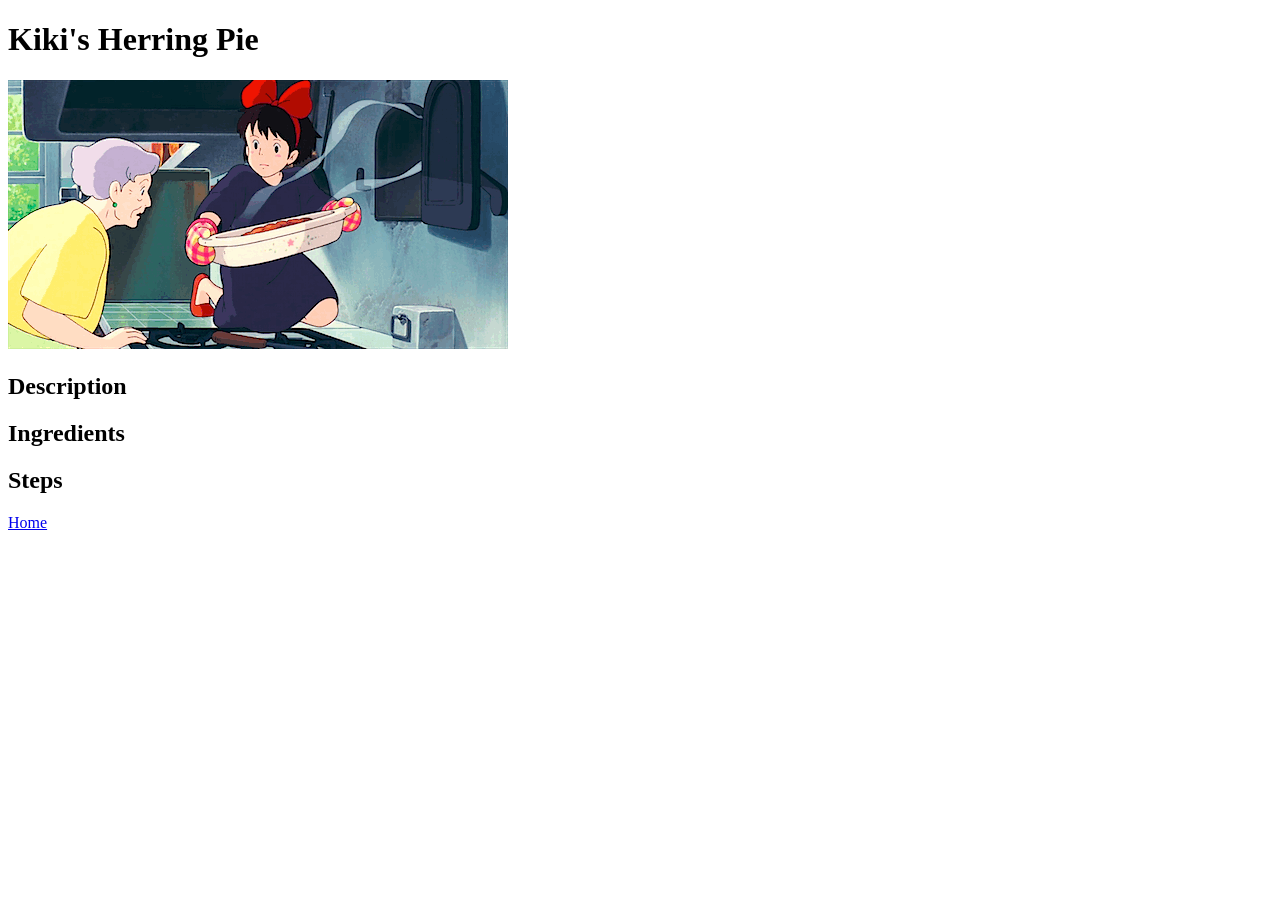
==== recipes/kikis-herring-pie.html @ cce78392 "Add recipe pages with nav, content, and images - Created individual recipe pages with headings and s" ====
<!DOCTYPE html>
<html lang="en">
<head>
    <meta charset="UTF-8">
    <meta name="viewport" content="width=device-width, initial-scale=1.0">
    <title>Kiki's Herring Pie</title>
</head>
<body>
    <h1>Kiki's Herring Pie</h1>
    <img src="../images/Kiki/kikispie.gif" alt="Kiki's Pie Gif">
    
    <h2>Description</h2>

    <h2>Ingredients</h2>

    <h2>Steps</h2>

    <a href="../index.html">Home</a>
</body>
</html>
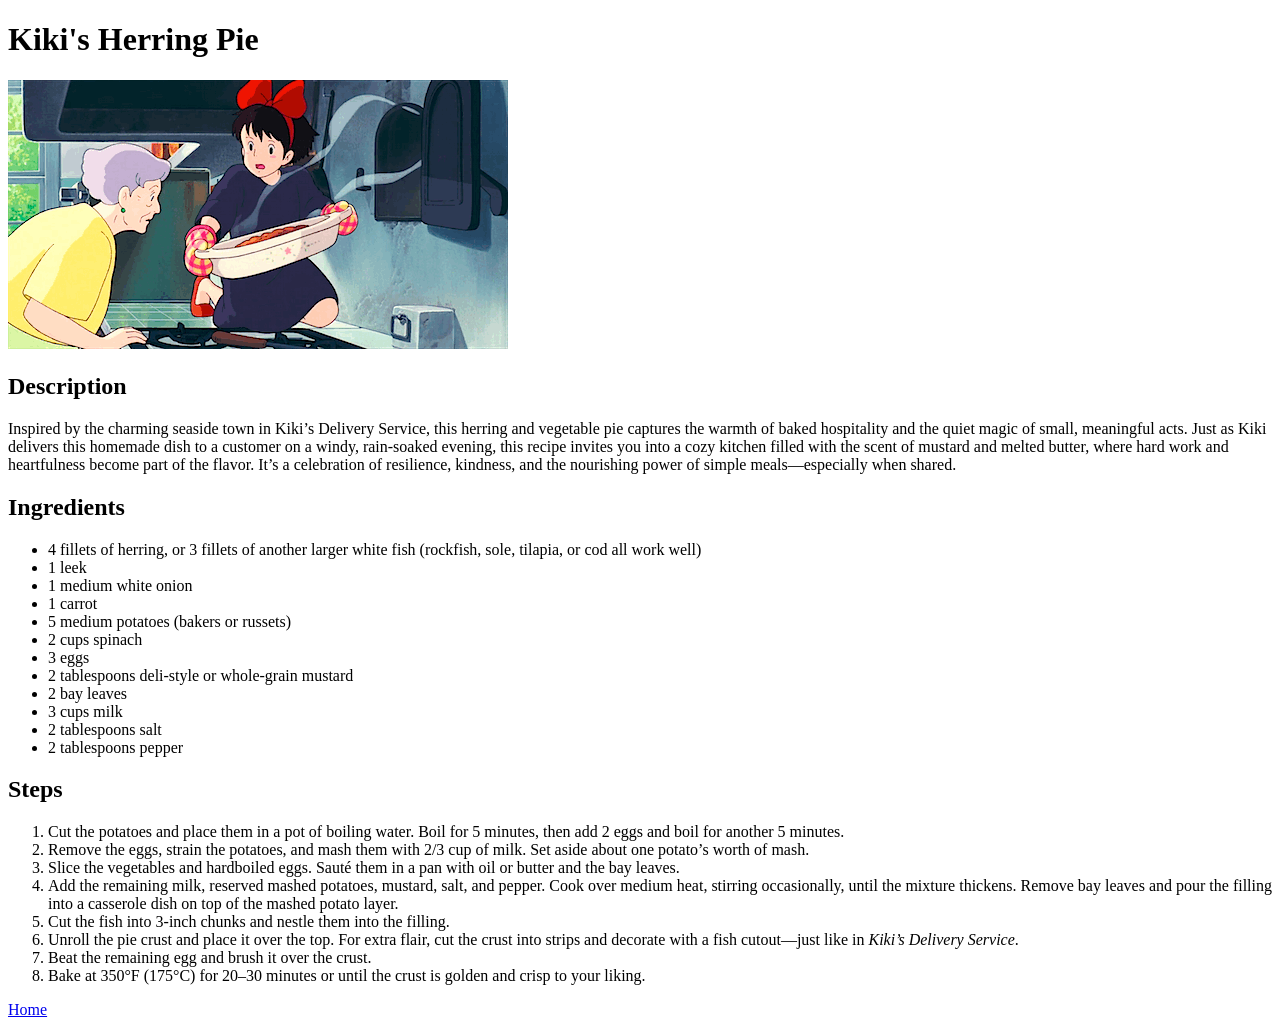
==== commit 1c944e41: "Refine recipe descriptions and format content for clarity - Added unique scene-based descriptions in" ====
--- a/recipes/kikis-herring-pie.html
+++ b/recipes/kikis-herring-pie.html
@@ -11,9 +11,64 @@
     
     <h2>Description</h2>
 
+    <p>Inspired by the charming seaside town in Kiki’s Delivery Service, this
+        herring and vegetable pie captures the warmth of baked hospitality and
+        the quiet magic of small, meaningful acts. Just as Kiki delivers this
+        homemade dish to a customer on a windy, rain-soaked evening, this recipe
+        invites you into a cozy kitchen filled with the scent of mustard and
+        melted butter, where hard work and heartfulness become part of the
+        flavor. It’s a celebration of resilience, kindness, and the nourishing
+        power of simple meals—especially when shared.</p>
+
     <h2>Ingredients</h2>
 
+    <ul>
+        <li>4 fillets of herring, or 3 fillets of another larger white fish
+            (rockfish, sole, tilapia, or cod all work well)</li>
+        <li>1 leek</li>
+        <li>1 medium white onion</li>
+        <li>1 carrot</li>
+        <li>5 medium potatoes (bakers or russets)</li>
+        <li>2 cups spinach</li>
+        <li>3 eggs</li>
+        <li>2 tablespoons deli-style or whole-grain mustard</li>
+        <li>2 bay leaves</li>
+        <li>3 cups milk</li>
+        <li>2 tablespoons salt</li>
+        <li>2 tablespoons pepper</li>
+        
+    </ul>
+
     <h2>Steps</h2>
+    <ol>
+        <li>Cut the potatoes and place them in a pot of boiling water.  
+            Boil for 5 minutes, then add 2 eggs and boil for another  
+            5 minutes.</li>
+      
+        <li>Remove the eggs, strain the potatoes, and mash them with  
+            2/3 cup of milk. Set aside about one potato’s worth of mash.</li>
+      
+        <li>Slice the vegetables and hardboiled eggs. Sauté them in a  
+            pan with oil or butter and the bay leaves.</li>
+      
+        <li>Add the remaining milk, reserved mashed potatoes, mustard,  
+            salt, and pepper. Cook over medium heat, stirring  
+            occasionally, until the mixture thickens. Remove bay leaves  
+            and pour the filling into a casserole dish on top of the  
+            mashed potato layer.</li>
+      
+        <li>Cut the fish into 3-inch chunks and nestle them into  
+            the filling.</li>
+      
+        <li>Unroll the pie crust and place it over the top. For extra  
+            flair, cut the crust into strips and decorate with a fish  
+            cutout—just like in <em>Kiki’s Delivery Service</em>.</li>
+      
+        <li>Beat the remaining egg and brush it over the crust.</li>
+      
+        <li>Bake at 350°F (175°C) for 20–30 minutes or until the crust  
+            is golden and crisp to your liking.</li>
+      </ol>
 
     <a href="../index.html">Home</a>
 </body>
